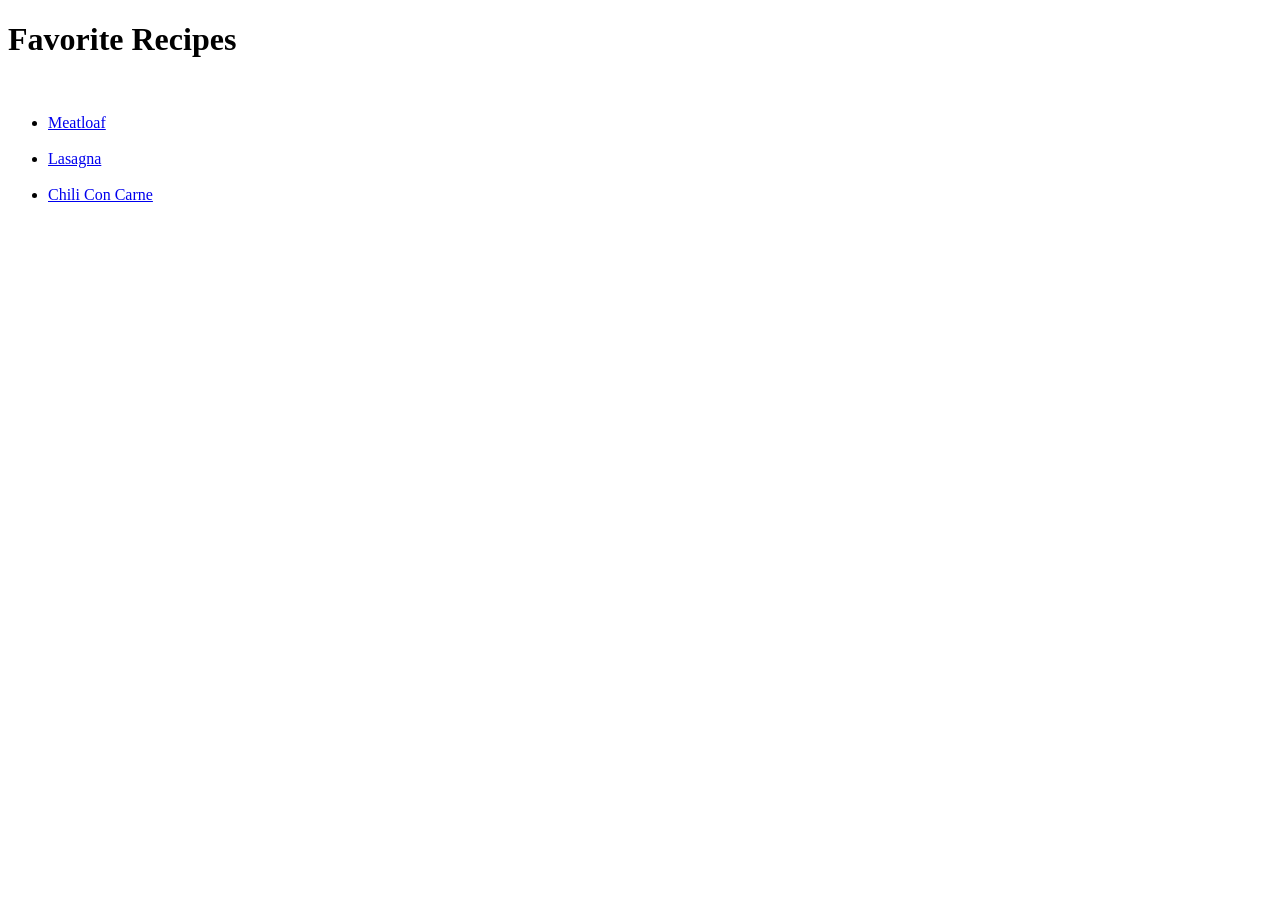
==== index.html @ a4553359 "First Commit Odin Project Recipes, creating a first web page with hyperlinks, images, etc." ====
<!doctype html>
<html lang="en">
  <head>
    <meta charset="UTF-8" />
    <meta name="viewport" content="width=device-width, initial-scale=1.0" />
    <title>Recipes</title>
  </head>
  <body>
    <h1>Favorite Recipes</h1>
    <br />
    <!--list here your favorite recipes-->
    <!--include thumbnails and links to recipe pages-->
    <ul>
      <li><a href="./recipes/meatloaf.html">Meatloaf</a></li>
      <br />
      <li><a href="./recipes/lasagna.html">Lasagna</a></li>
      <br />
      <li><a href="./recipes/chili.html">Chili Con Carne</a></li>
    </ul>
  </body>
</html>
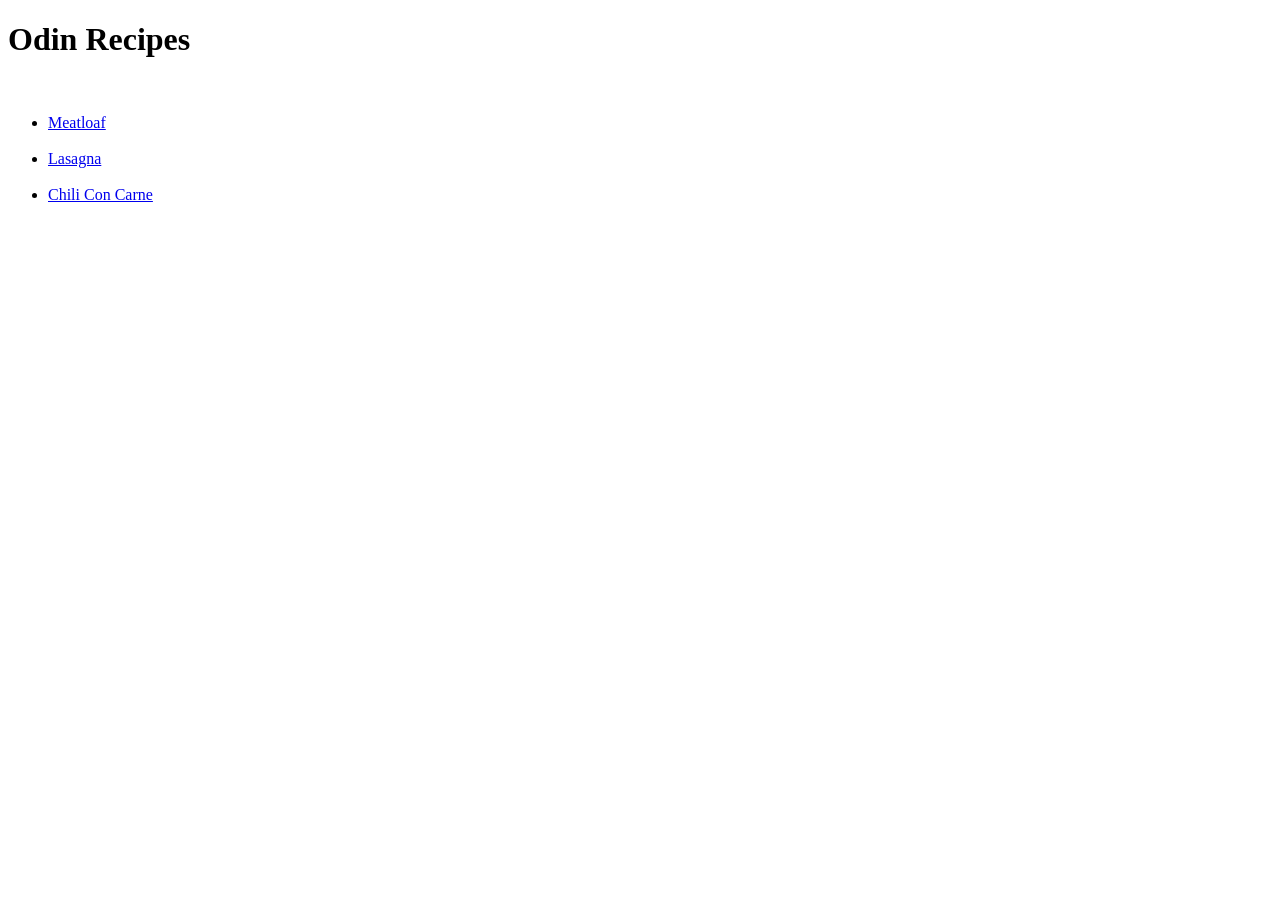
==== commit f0a1e7f6: "Cleared spelling errors" ====
--- a/index.html
+++ b/index.html
@@ -6,7 +6,7 @@
     <title>Recipes</title>
   </head>
   <body>
-    <h1>Favorite Recipes</h1>
+    <h1>Odin Recipes</h1>
     <br />
     <!--list here your favorite recipes-->
     <!--include thumbnails and links to recipe pages-->
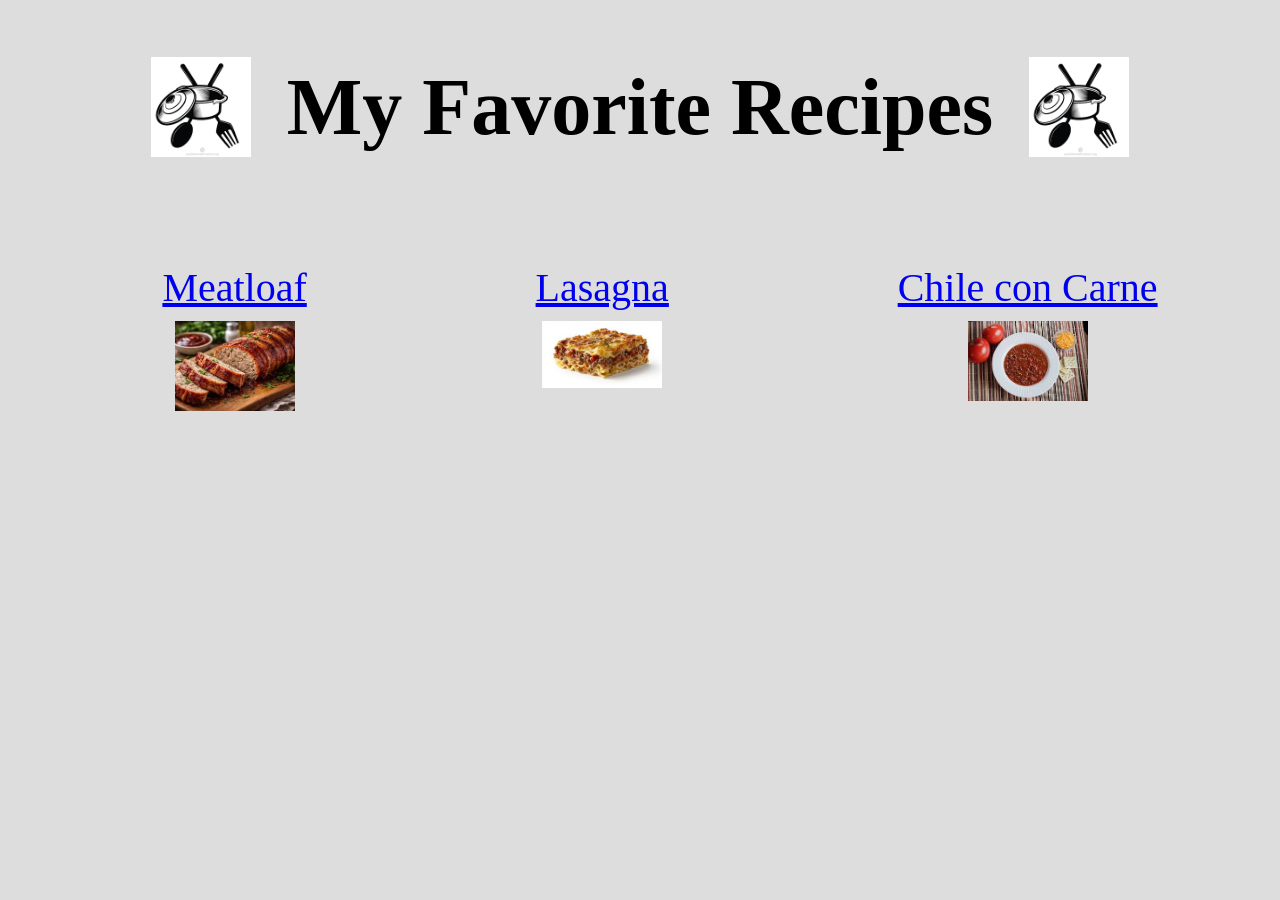
==== commit cfe176ea: "Added style elements" ====
--- a/index.html
+++ b/index.html
@@ -3,19 +3,29 @@
   <head>
     <meta charset="UTF-8" />
     <meta name="viewport" content="width=device-width, initial-scale=1.0" />
+    <link rel="stylesheet" href="styles/style.css" />
     <title>Recipes</title>
   </head>
   <body>
-    <h1>Odin Recipes</h1>
+    <header>
+      <img class="logo" src="./images/kitchen_logo.png" />
+      <h1>My Favorite Recipes</h1>
+      <img class="logo" src="./images/kitchen_logo.png" />
+    </header>
     <br />
-    <!--list here your favorite recipes-->
-    <!--include thumbnails and links to recipe pages-->
-    <ul>
-      <li><a href="./recipes/meatloaf.html">Meatloaf</a></li>
-      <br />
-      <li><a href="./recipes/lasagna.html">Lasagna</a></li>
-      <br />
-      <li><a href="./recipes/chili.html">Chili Con Carne</a></li>
+    <ul class="main">
+      <li>
+        <span><a href="./recipes/meatloaf.html">Meatloaf</a></span>
+        <img src="images/meatloaf.jpg" alt="Meatloaf" />
+      </li>
+      <li>
+        <span><a href="./recipes/lasagna.html">Lasagna</a></span>
+        <img src="images/lasagna.jpg" alt="Lasagna" />
+      </li>
+      <li>
+        <span><a href="./recipes/chili.html">Chile con Carne</a></span>
+        <img src="images/chili.jpg" alt="Chili con Carne" />
+      </li>
     </ul>
   </body>
 </html>
--- a/styles/style.css
+++ b/styles/style.css
@@ -0,0 +1,45 @@
+/* styles for recipes */
+body {
+    background-color: #DDDDDD;
+    color: black;
+
+}
+header {
+    display: flex;
+    align-items: center;
+    font-size: 40px;
+    justify-content: center;
+    gap: 36px;
+}
+
+header img {
+    height: 100px; /* Adjust this value to your preferred size */
+}
+
+.main {
+    font-size: 40px;
+    display: flex;
+    justify-content: space-around;
+}
+.main li {
+    display: flex;
+    flex-direction: column;        /* Stacks text and image vertically */
+    align-items: center;           /* Centers text over the thumbnail */
+    text-align: center;
+}
+.main img {
+    width: 120px;                  /* Set your preferred thumbnail size */
+    height: auto;
+    margin-top: 10px;              /* Adds space between text and image */
+}
+.description {
+    align-items: right;
+
+}
+.instructions {
+
+}
+.recipe-page {
+    justify-content: center;
+    align-items: center;
+}
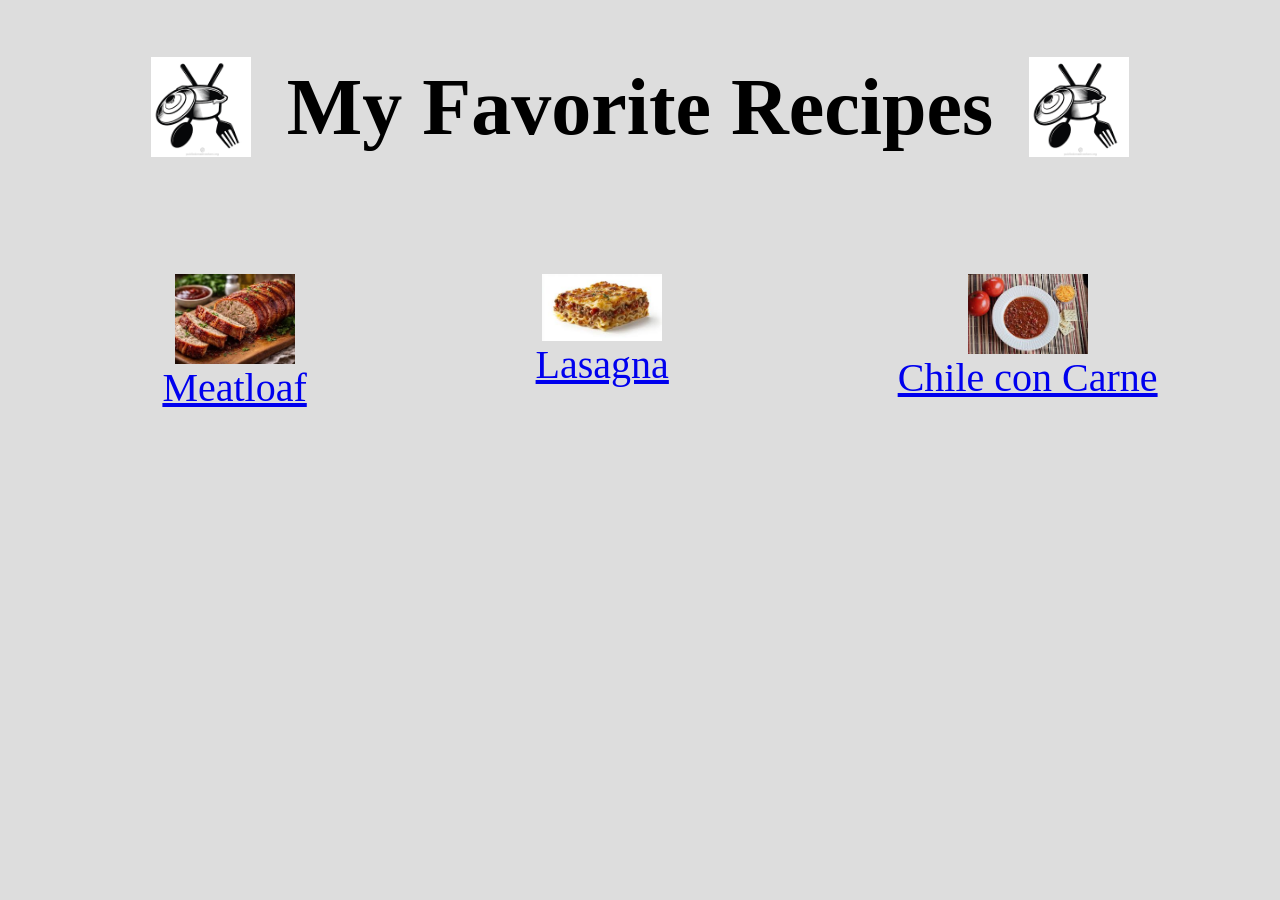
==== commit 5b06e5cb: "CSS exercises" ====
--- a/index.html
+++ b/index.html
@@ -15,16 +15,16 @@
     <br />
     <ul class="main">
       <li>
-        <span><a href="./recipes/meatloaf.html">Meatloaf</a></span>
         <img src="images/meatloaf.jpg" alt="Meatloaf" />
+        <a href="./recipes/meatloaf.html">Meatloaf</a>
       </li>
       <li>
-        <span><a href="./recipes/lasagna.html">Lasagna</a></span>
         <img src="images/lasagna.jpg" alt="Lasagna" />
+        <a href="./recipes/lasagna.html">Lasagna</a>
       </li>
       <li>
-        <span><a href="./recipes/chili.html">Chile con Carne</a></span>
         <img src="images/chili.jpg" alt="Chili con Carne" />
+        <a href="./recipes/chili.html">Chile con Carne</a>
       </li>
     </ul>
   </body>
--- a/styles/style.css
+++ b/styles/style.css
@@ -18,7 +18,8 @@
 
 .main {
     font-size: 40px;
-    display: flex;
+    display: flex; /* horizontally arranges items in main */
+    flex-direction: row;
     justify-content: space-around;
 }
 .main li {
@@ -33,13 +34,20 @@
     margin-top: 10px;              /* Adds space between text and image */
 }
 .description {
-    align-items: right;
+
 
 }
 .instructions {
 
 }
 .recipe-page {
-    justify-content: center;
-    align-items: center;
-}+    display: flex;
+    flex-direction: column;
+    margin-left: 10vx;
+}
+.recipe-page img {
+    size: 20vx;
+}
+#title {
+    text-align: center - 200px;
+}
